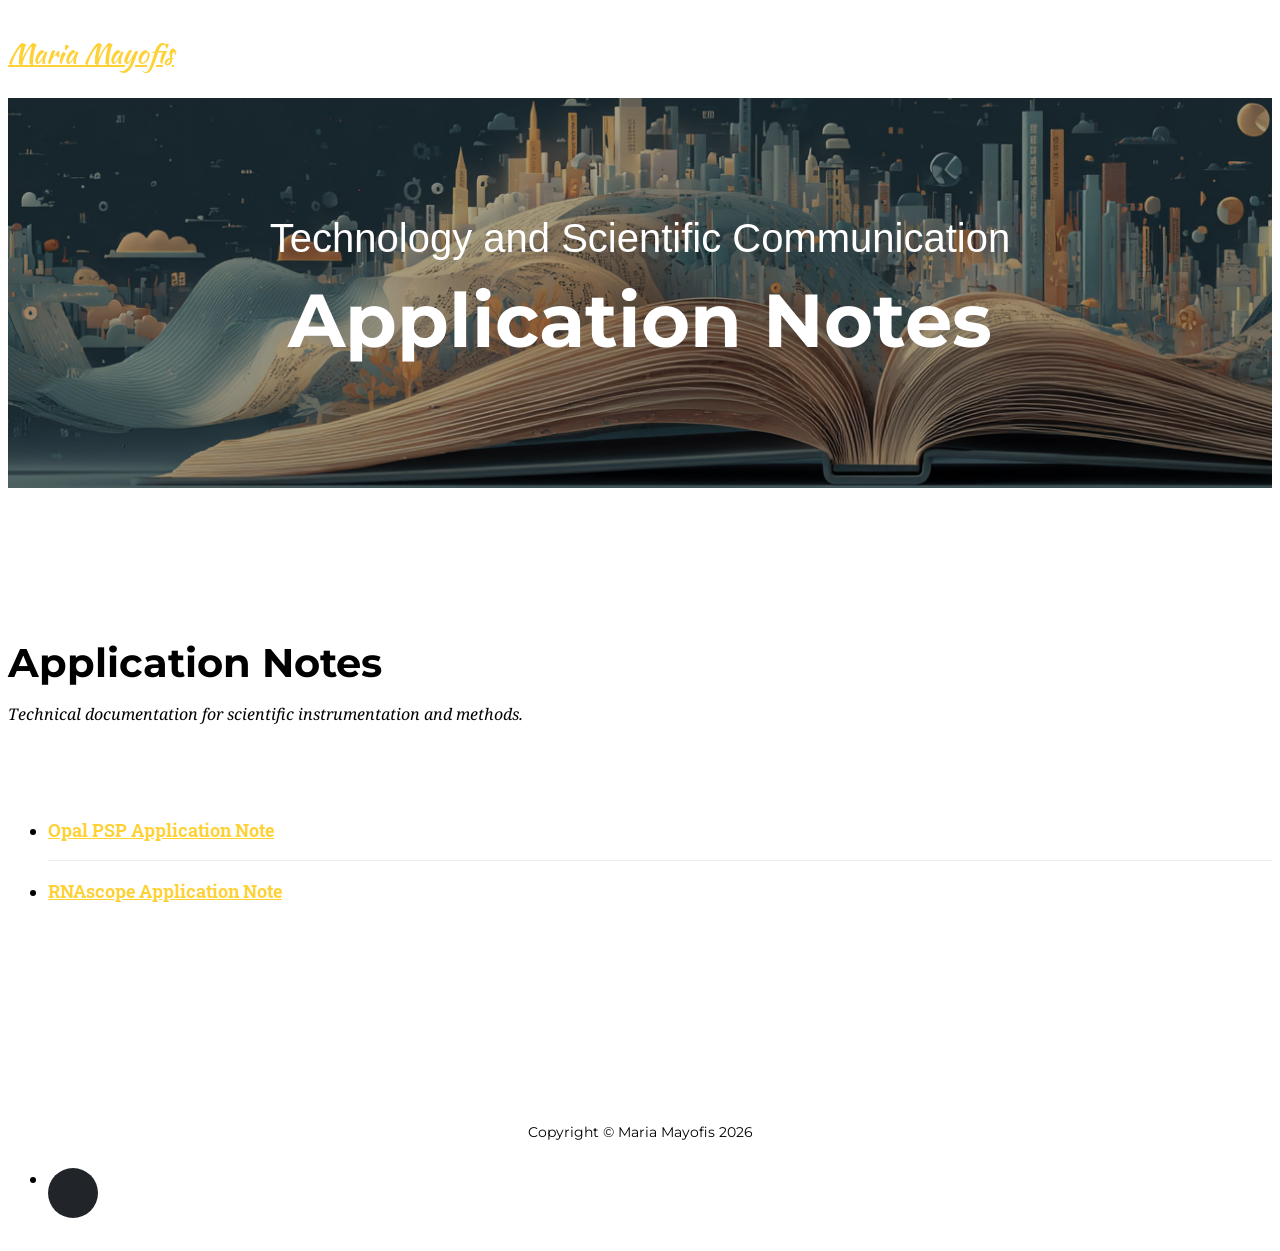
==== portfolio-application-notes.html @ 862e5d92 "scientific blogging+application notes" ====
<!DOCTYPE html>
<html lang="en">

<head>
  <!-- Global site tag (gtag.js) - Google Analytics -->
  <script async src="https://www.googletagmanager.com/gtag/js?id=UA-89857829-2"></script>
  <script>
    window.dataLayer = window.dataLayer || [];
    function gtag(){dataLayer.push(arguments);}
    gtag('js', new Date());
    gtag('config', 'UA-89857829-2');
  </script>

  <!-- Google Tag Manager -->
  <script>(function(w,d,s,l,i){w[l]=w[l]||[];w[l].push({'gtm.start':
  new Date().getTime(),event:'gtm.js'});var f=d.getElementsByTagName(s)[0],
  j=d.createElement(s),dl=l!='dataLayer'?'&l='+l:'';j.async=true;j.src=
  'https://www.googletagmanager.com/gtm.js?id='+i+dl;f.parentNode.insertBefore(j,f);
  })(window,document,'script','dataLayer','GTM-PRWQRQ5');</script>
  <!-- End Google Tag Manager -->

  <meta charset="utf-8">
  <meta name="viewport" content="width=device-width, initial-scale=1, shrink-to-fit=no">
  <meta name="description" content="Application Notes by Maria Mayofis">
  <meta name="author" content="Maria Mayofis">

  <title>Application Notes — Maria Mayofis</title>

  <!-- Bootstrap core CSS -->
  <link href="vendor/bootstrap/css/bootstrap.min.css" rel="stylesheet">

  <!-- Custom fonts -->
  <link href="vendor/fontawesome-free/css/all.min.css" rel="stylesheet" type="text/css">
  <link href="https://fonts.googleapis.com/css?family=Montserrat:400,700" rel="stylesheet" type="text/css">
  <link href='https://fonts.googleapis.com/css?family=Kaushan+Script' rel='stylesheet' type='text/css'>
  <link href='https://fonts.googleapis.com/css?family=Droid+Serif:400,700,400italic,700italic' rel='stylesheet' type='text/css'>
  <link href='https://fonts.googleapis.com/css?family=Roboto+Slab:400,100,300,700' rel='stylesheet' type='text/css'>

  <!-- Custom styles -->
  <link href="css/agency.min.css" rel="stylesheet">

</head>

<body id="page-top">
  <!-- Google Tag Manager (noscript) -->
  <noscript><iframe src="https://www.googletagmanager.com/ns.html?id=GTM-PRWQRQ5"
  height="0" width="0" style="display:none;visibility:hidden"></iframe></noscript>
  <!-- End Google Tag Manager (noscript) -->

  <!-- Navigation -->
  <nav class="navbar navbar-expand-lg navbar-dark fixed-top" id="mainNav">
    <div class="container">
      <a class="navbar-brand" href="index.html">Maria Mayofis</a>
    </div>
  </nav>

  <!-- Header -->
  <header class="masthead" style="background-image: url('img/header-bg.jpg')">
    <div class="container">
      <div class="intro-text">
        <div class="intro-lead-in">Technology and Scientific Communication</div>
        <div class="intro-heading text-uppercase">Application Notes</div>
      </div>
    </div>
  </header>

  <!-- Content -->
  <section>
    <div class="container">
      <div class="row">
        <div class="col-lg-12 text-center">
          <h2 class="section-heading text-uppercase">Application Notes</h2>
          <h3 class="section-subheading text-muted">Technical documentation for scientific instrumentation and methods.</h3>
        </div>
      </div>
      <div class="row justify-content-center">
        <div class="col-lg-8">
          <ul class="list-unstyled" style="font-family: 'Roboto Slab', serif; font-size: 16px;">

            <li style="padding: 18px 0; border-bottom: 1px solid #e9ecef;">
              <a href="assets/Opal_PSP_Application_Note_ed_030426_comp.pdf" target="_blank" style="font-weight:700; font-size:18px;">Opal PSP Application Note</a>
            </li>

            <li style="padding: 18px 0;">
              <a href="assets/RNAscope_Application_Note_03010_compr.pdf" target="_blank" style="font-weight:700; font-size:18px;">RNAscope Application Note</a>
            </li>

          </ul>
        </div>
      </div>
    </div>
  </section>

  <!-- Footer -->
  <footer>
    <div class="container">
      <div class="row">
        <div class="col-md-4">
          <span class="copyright">Copyright &copy; Maria Mayofis 2026</span>
        </div>
        <div class="col-md-4">
          <ul class="list-inline social-buttons">
            <li class="list-inline-item">
              <a href="https://www.linkedin.com/in/maria-mayofis-214734336/" target="_blank">
                <i class="fab fa-linkedin-in"></i>
              </a>
            </li>
          </ul>
        </div>
      </div>
    </div>
  </footer>

  <!-- Bootstrap core JS -->
  <script src="vendor/jquery/jquery.min.js"></script>
  <script src="vendor/bootstrap/js/bootstrap.bundle.min.js"></script>

</body>
</html>
---- css/agency.min.css ----
/*!
 * Start Bootstrap - Agency v5.0.7 (https://startbootstrap.com/template-overviews/agency)
 * Copyright 2013-2019 Start Bootstrap
 * Licensed under MIT (https://github.com/BlackrockDigital/startbootstrap-agency/blob/master/LICENSE)
 */body{overflow-x:hidden;font-family:'Roboto Slab',-apple-system,BlinkMacSystemFont,'Segoe UI',Roboto,'Helvetica Neue',Arial,sans-serif,'Apple Color Emoji','Segoe UI Emoji','Segoe UI Symbol','Noto Color Emoji'}.second-lead {
}
p{line-height:1.75}a{color:#fed136}a:hover{color:#fec503}.text-primary{color:#fed136!important}h1,h2,h3,h4,h5,h6{font-weight:700;font-family:Montserrat,-apple-system,BlinkMacSystemFont,'Segoe UI',Roboto,'Helvetica Neue',Arial,sans-serif,'Apple Color Emoji','Segoe UI Emoji','Segoe UI Symbol','Noto Color Emoji'}section{padding:100px 0}section h2.section-heading{font-size:40px;margin-top:0;margin-bottom:15px}section h3.section-subheading{font-size:16px;font-weight:400;font-style:italic;margin-bottom:75px;text-transform:none;font-family:'Droid Serif',-apple-system,BlinkMacSystemFont,'Segoe UI',Roboto,'Helvetica Neue',Arial,sans-serif,'Apple Color Emoji','Segoe UI Emoji','Segoe UI Symbol','Noto Color Emoji'}@media (min-width:768px){section{padding:150px 0}}.btn{font-family:Montserrat,-apple-system,BlinkMacSystemFont,'Segoe UI',Roboto,'Helvetica Neue',Arial,sans-serif,'Apple Color Emoji','Segoe UI Emoji','Segoe UI Symbol','Noto Color Emoji';font-weight:700}.btn-xl{font-size:18px;padding:20px 40px}.btn-cta{background-color:#5b9bd5;border-color:#5b9bd5;color:#fff}.btn-cta:active,.btn-cta:focus,.btn-cta:hover{background-color:#3d82c0!important;border-color:#3d82c0!important;color:#fff}.btn-cta:active,.btn-cta:focus{-webkit-box-shadow:0 0 0 .2rem rgba(91,155,213,.5)!important;box-shadow:0 0 0 .2rem rgba(91,155,213,.5)!important}.btn-primary{background-color:#fed136;border-color:#fed136}.btn-primary:active,.btn-primary:focus,.btn-primary:hover{background-color:#fec810!important;border-color:#fec810!important;color:#fff}.btn-primary:active,.btn-primary:focus{-webkit-box-shadow:0 0 0 .2rem rgba(254,209,55,.5)!important;box-shadow:0 0 0 .2rem rgba(254,209,55,.5)!important}::selection{background:#fed136;text-shadow:none}img::selection{background:0 0}img::-moz-selection{background:0 0}#mainNav{background-color:#212529}#mainNav .navbar-toggler{font-size:12px;right:0;padding:13px;text-transform:uppercase;color:#fff;border:0;background-color:#5b9bd5;font-family:Montserrat,-apple-system,BlinkMacSystemFont,'Segoe UI',Roboto,'Helvetica Neue',Arial,sans-serif,'Apple Color Emoji','Segoe UI Emoji','Segoe UI Symbol','Noto Color Emoji'}#mainNav .navbar-brand{color:#fed136;font-family:'Kaushan Script',-apple-system,BlinkMacSystemFont,'Segoe UI',Roboto,'Helvetica Neue',Arial,sans-serif,'Apple Color Emoji','Segoe UI Emoji','Segoe UI Symbol','Noto Color Emoji'}#mainNav .navbar-brand.active,#mainNav .navbar-brand:active,#mainNav .navbar-brand:focus,#mainNav .navbar-brand:hover{color:#fec503}#mainNav .navbar-nav .nav-item .nav-link{font-size:90%;font-weight:400;padding:.75em 0;letter-spacing:1px;color:#fff;font-family:Montserrat,-apple-system,BlinkMacSystemFont,'Segoe UI',Roboto,'Helvetica Neue',Arial,sans-serif,'Apple Color Emoji','Segoe UI Emoji','Segoe UI Symbol','Noto Color Emoji'}#mainNav .navbar-nav .nav-item .nav-link.active,#mainNav .navbar-nav .nav-item .nav-link:hover{color:#fed136}@media (min-width:992px){#mainNav{padding-top:25px;padding-bottom:25px;-webkit-transition:padding-top .3s,padding-bottom .3s;transition:padding-top .3s,padding-bottom .3s;border:none;background-color:transparent}#mainNav .navbar-brand{font-size:1.75em;-webkit-transition:all .3s;transition:all .3s}#mainNav .navbar-nav .nav-item .nav-link{padding:1.1em 1em!important}#mainNav.navbar-shrink{padding-top:0;padding-bottom:0;background-color:#212529}#mainNav.navbar-shrink .navbar-brand{font-size:1.25em;padding:12px 0}}header.masthead{text-align:center;color:#fff;background-image:url(../img/header-bg.jpg);background-repeat:no-repeat;background-attachment:scroll;background-position:center center;background-size:cover}header.masthead .intro-text{padding-top:150px;padding-bottom:100px}header.masthead .intro-text .intro-lead-in{
	font-size: 22px;
	font-style: normal;
	line-height: 22px;
	margin-bottom: 25px;
	font-family: "Gill Sans", "Gill Sans MT", "Myriad Pro", "DejaVu Sans Condensed", Helvetica, Arial, sans-serif
}header.masthead .intro-text .intro-heading{font-size:50px;font-weight:700;line-height:50px;margin-bottom:25px;font-family:Montserrat,-apple-system,BlinkMacSystemFont,'Segoe UI',Roboto,'Helvetica Neue',Arial,sans-serif,'Apple Color Emoji','Segoe UI Emoji','Segoe UI Symbol','Noto Color Emoji'}@media (min-width:768px){header.masthead .intro-text{padding-top:120px;padding-bottom:80px}header.masthead .intro-text .intro-lead-in{
	font-size: 40px;
	font-style: normal;
	line-height: 40px;
	margin-bottom: 25px;
	font-family: "Gill Sans", "Gill Sans MT", "Myriad Pro", "DejaVu Sans Condensed", Helvetica, Arial, sans-serif
}header.masthead .intro-text .intro-heading{font-size:75px;font-weight:700;line-height:75px;margin-bottom:50px;font-family:Montserrat,-apple-system,BlinkMacSystemFont,'Segoe UI',Roboto,'Helvetica Neue',Arial,sans-serif,'Apple Color Emoji','Segoe UI Emoji','Segoe UI Symbol','Noto Color Emoji'}}.service-heading{margin:15px 0;text-transform:none}#portfolio .portfolio-item{right:0;margin:0 0 15px}#portfolio .portfolio-item .portfolio-link{position:relative;display:block;max-width:400px;margin:0 auto;cursor:pointer}#portfolio .portfolio-item .portfolio-link .portfolio-hover{position:absolute;width:100%;height:100%;-webkit-transition:all ease .5s;transition:all ease .5s;opacity:0;background:rgba(254,209,54,.9)}#portfolio .portfolio-item .portfolio-link .portfolio-hover:hover{opacity:1}#portfolio .portfolio-item .portfolio-link .portfolio-hover .portfolio-hover-content{font-size:20px;position:absolute;top:50%;width:100%;height:20px;margin-top:-12px;text-align:center;color:#fff}#portfolio .portfolio-item .portfolio-link .portfolio-hover .portfolio-hover-content i{margin-top:-12px}#portfolio .portfolio-item .portfolio-link .portfolio-hover .portfolio-hover-content h3,#portfolio .portfolio-item .portfolio-link .portfolio-hover .portfolio-hover-content h4{margin:0}#portfolio .portfolio-item .portfolio-caption{max-width:400px;margin:0 auto;padding:25px;text-align:center;background-color:#fff}#portfolio .portfolio-item .portfolio-caption h4{margin:0;text-transform:none}#portfolio .portfolio-item .portfolio-caption p{font-size:16px;font-style:italic;margin:0;font-family:'Droid Serif',-apple-system,BlinkMacSystemFont,'Segoe UI',Roboto,'Helvetica Neue',Arial,sans-serif,'Apple Color Emoji','Segoe UI Emoji','Segoe UI Symbol','Noto Color Emoji'}#portfolio *{z-index:2}@media (min-width:767px){#portfolio .portfolio-item{margin:0 0 30px}}.portfolio-modal{padding-right:0!important}.portfolio-modal .modal-dialog{margin:1rem;max-width:100vw}.portfolio-modal .modal-content{padding:100px 0;text-align:center}.portfolio-modal .modal-content h2{font-size:3em;margin-bottom:15px}.portfolio-modal .modal-content p{margin-bottom:30px}.portfolio-modal .modal-content p.item-intro{font-size:16px;font-style:italic;margin:20px 0 30px;font-family:'Droid Serif',-apple-system,BlinkMacSystemFont,'Segoe UI',Roboto,'Helvetica Neue',Arial,sans-serif,'Apple Color Emoji','Segoe UI Emoji','Segoe UI Symbol','Noto Color Emoji'}.portfolio-modal .modal-content ul.list-inline{margin-top:0;margin-bottom:30px}.portfolio-modal .modal-content img{margin-bottom:30px}.portfolio-modal .modal-content button{cursor:pointer}.portfolio-modal .close-modal{position:absolute;top:25px;right:25px;width:75px;height:75px;cursor:pointer;background-color:transparent}.portfolio-modal .close-modal:hover{opacity:.3}.portfolio-modal .close-modal .lr{z-index:1051;width:1px;height:75px;margin-left:35px;-webkit-transform:rotate(45deg);transform:rotate(45deg);background-color:#212529}.portfolio-modal .close-modal .lr .rl{z-index:1052;width:1px;height:75px;-webkit-transform:rotate(90deg);transform:rotate(90deg);background-color:#212529}.timeline{position:relative;padding:0;list-style:none}.timeline:before{position:absolute;top:0;bottom:0;left:40px;width:2px;margin-left:-1.5px;content:'';background-color:#e9ecef}.timeline>li{position:relative;min-height:50px;margin-bottom:50px}.timeline>li:after,.timeline>li:before{display:table;content:' '}.timeline>li:after{clear:both}.timeline>li .timeline-panel{position:relative;float:right;width:100%;padding:0 20px 0 100px;text-align:left}.timeline>li .timeline-panel:before{right:auto;left:-15px;border-right-width:15px;border-left-width:0}.timeline>li .timeline-panel:after{right:auto;left:-14px;border-right-width:14px;border-left-width:0}.timeline>li .timeline-image{position:absolute;z-index:100;left:0;width:80px;height:80px;margin-left:0;text-align:center;color:#fff;border:7px solid #e9ecef;border-radius:100%;background-color:#fed136}.timeline>li .timeline-image h4{font-size:10px;line-height:14px;margin-top:12px}.timeline>li.timeline-inverted>.timeline-panel{float:right;padding:0 20px 0 100px;text-align:left}.timeline>li.timeline-inverted>.timeline-panel:before{right:auto;left:-15px;border-right-width:15px;border-left-width:0}.timeline>li.timeline-inverted>.timeline-panel:after{right:auto;left:-14px;border-right-width:14px;border-left-width:0}.timeline>li:last-child{margin-bottom:0}.timeline .timeline-heading h4{margin-top:0;color:inherit}.timeline .timeline-heading h4.subheading{text-transform:none}.timeline .timeline-body>p,.timeline .timeline-body>ul{margin-bottom:0}@media (min-width:768px){.timeline:before{left:50%}.timeline>li{min-height:100px;margin-bottom:100px}.timeline>li .timeline-panel{float:left;width:41%;padding:0 20px 20px 30px;text-align:right}.timeline>li .timeline-image{left:50%;width:100px;height:100px;margin-left:-50px}.timeline>li .timeline-image h4{font-size:13px;line-height:18px;margin-top:16px}.timeline>li.timeline-inverted>.timeline-panel{float:right;padding:0 30px 20px 20px;text-align:left}}@media (min-width:992px){.timeline>li{min-height:150px}.timeline>li .timeline-panel{padding:0 20px 20px}.timeline>li .timeline-image{width:150px;height:150px;margin-left:-75px}.timeline>li .timeline-image h4{font-size:18px;line-height:26px;margin-top:30px}.timeline>li.timeline-inverted>.timeline-panel{padding:0 20px 20px}}@media (min-width:1200px){.timeline>li{min-height:170px}.timeline>li .timeline-panel{padding:0 20px 20px 100px}.timeline>li .timeline-image{width:170px;height:170px;margin-left:-85px}.timeline>li .timeline-image h4{margin-top:40px}.timeline>li.timeline-inverted>.timeline-panel{padding:0 100px 20px 20px}}.team-member{margin-bottom:50px;text-align:center}.team-member img{width:225px;height:225px;border:7px solid #fff}.team-member h4{margin-top:25px;margin-bottom:0;text-transform:none}.team-member p{margin-top:0}section#contact{background-color:#212529;background-image:url(../img/map-image.png);background-repeat:no-repeat;background-position:center}section#contact .section-heading{color:#fff}section#contact .form-group{margin-bottom:25px}section#contact .form-group input,section#contact .form-group textarea{padding:20px}section#contact .form-group input.form-control{height:auto}section#contact .form-group textarea.form-control{height:248px}section#contact .form-control:focus{border-color:#fed136;-webkit-box-shadow:none;box-shadow:none}section#contact ::-webkit-input-placeholder{font-weight:700;color:#ced4da;font-family:Montserrat,-apple-system,BlinkMacSystemFont,'Segoe UI',Roboto,'Helvetica Neue',Arial,sans-serif,'Apple Color Emoji','Segoe UI Emoji','Segoe UI Symbol','Noto Color Emoji'}section#contact :-moz-placeholder{font-weight:700;color:#ced4da;font-family:Montserrat,-apple-system,BlinkMacSystemFont,'Segoe UI',Roboto,'Helvetica Neue',Arial,sans-serif,'Apple Color Emoji','Segoe UI Emoji','Segoe UI Symbol','Noto Color Emoji'}section#contact ::-moz-placeholder{font-weight:700;color:#ced4da;font-family:Montserrat,-apple-system,BlinkMacSystemFont,'Segoe UI',Roboto,'Helvetica Neue',Arial,sans-serif,'Apple Color Emoji','Segoe UI Emoji','Segoe UI Symbol','Noto Color Emoji'}section#contact :-ms-input-placeholder{font-weight:700;color:#ced4da;font-family:Montserrat,-apple-system,BlinkMacSystemFont,'Segoe UI',Roboto,'Helvetica Neue',Arial,sans-serif,'Apple Color Emoji','Segoe UI Emoji','Segoe UI Symbol','Noto Color Emoji'}footer{padding:25px 0;text-align:center}footer span.copyright{font-size:90%;line-height:40px;text-transform:none;font-family:Montserrat,-apple-system,BlinkMacSystemFont,'Segoe UI',Roboto,'Helvetica Neue',Arial,sans-serif,'Apple Color Emoji','Segoe UI Emoji','Segoe UI Symbol','Noto Color Emoji'}footer ul.quicklinks{font-size:90%;line-height:40px;margin-bottom:0;text-transform:none;font-family:Montserrat,-apple-system,BlinkMacSystemFont,'Segoe UI',Roboto,'Helvetica Neue',Arial,sans-serif,'Apple Color Emoji','Segoe UI Emoji','Segoe UI Symbol','Noto Color Emoji'}ul.social-buttons{margin-bottom:0}ul.social-buttons li a{font-size:20px;line-height:50px;display:block;width:50px;height:50px;-webkit-transition:all .3s;transition:all .3s;color:#fff;border-radius:100%;outline:0;background-color:#212529}ul.social-buttons li a:active,ul.social-buttons li a:focus,ul.social-buttons li a:hover{background-color:#fed136}
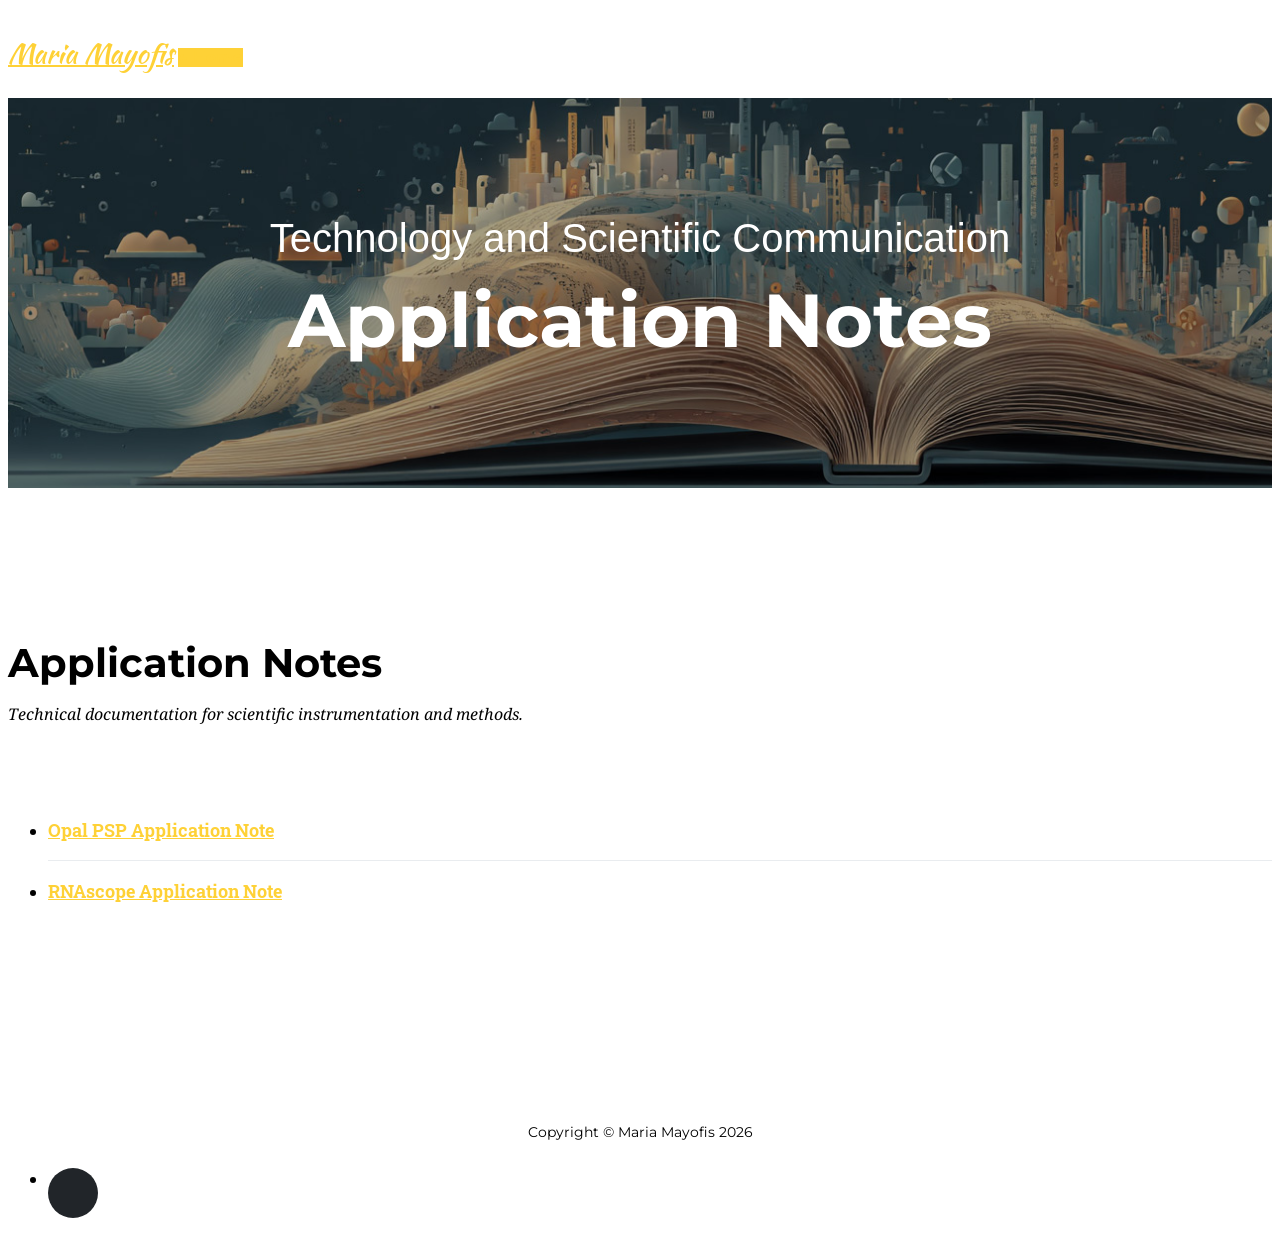
==== commit 43da3038: "Home button created" ====
--- a/portfolio-application-notes.html
+++ b/portfolio-application-notes.html
@@ -51,6 +51,7 @@
   <nav class="navbar navbar-expand-lg navbar-dark fixed-top" id="mainNav">
     <div class="container">
       <a class="navbar-brand" href="index.html">Maria Mayofis</a>
+      <a class="btn btn-primary ml-auto" href="index.html">&#8592; Home</a>
     </div>
   </nav>
 
